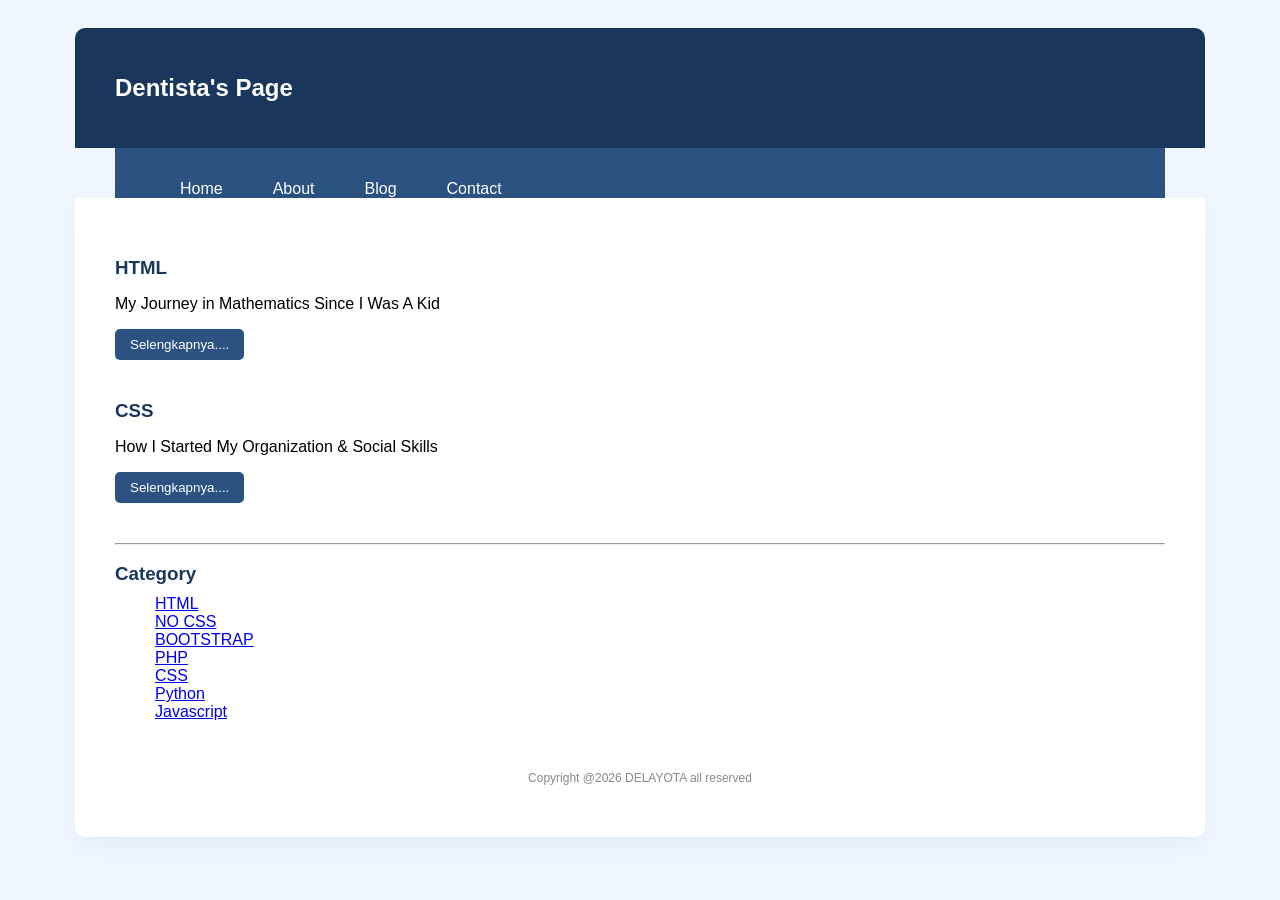
==== index.html @ 623838a8 "Update index.html" ====
<!DOCTYPE html>
<html lang="en">
<head>
    <title>Delayota Cantik</title>
    <link rel="stylesheet" href="style.css">
</head>
<body>
    
    <div class="header">
        <h2>Dentista's Page</h2>
    </div>

    <div class="menu">
        <ul>
            <li><a href="index.html">Home</a></li>
            <li><a href="about.html">About</a></li>
            <li><a href="#">Blog</a></li>
            <li><a href="#">Contact</a></li>
        </ul>
    </div>

    <div class="jarak">
        
        <div class="post-item">
            <h3>HTML</h3>
            <p>My Journey in Mathematics Since I Was A Kid</p>
            <button class="btn-selengkapnya">Selengkapnya....</button>
        </div>

        <div class="post-item">
            <h3>CSS</h3>
            <p>How I Started My Organization & Social Skills</p>
            <button class="btn-selengkapnya">Selengkapnya....</button>
        </div>

        <hr> <h3>Category</h3>
        <ul class="category-list">
            <li><a href="#">HTML</a></li>
            <li><a href="#">NO CSS</a></li>
            <li><a href="#">BOOTSTRAP</a></li>
            <li><a href="#">PHP</a></li>
            <li><a href="#">CSS</a></li>
            <li><a href="#">Python</a></li>
            <li><a href="#">Javascript</a></li>
        </ul>

        <p class="footer">Copyright @2026 DELAYOTA all reserved</p>
    </div>

</body>
</html>
---- style.css ----
{
    box-sizing: border-box;
    margin: 0;
    padding: 0;
}

body{
    background-color: #F0F7FF;
    font-family: 'Lato', sans-serif;
    display: flex;
    flex-direction: column;
    align-items: center;
}

.header, .menu, .jarak{
    width: 90%;
    max-width: 1050px;
}

.header{
    height: 120px;
    background: #1B365D;
    color: white;
    display: flex;
    align-items: center;
    padding: 0 40px;
    margin-top: 20px;
    border-radius: 10px 10px 0 0;
}

.menu{
    background-color: #2C5282;
    height: 50px;
}

.menu ul{
    list-style: none;
    display: flex;
    height: 100%;
}

.menu ul li a{
    display: flex;
    align-items: center;
    padding: 0 25px;
    height: 100%;
    color: white;
    text-decoration: none;
    transition: 0.3s;
}

.menu ul li a:hover{
    background-color: #1A365D;
    color: #ECC94B;
}

.jarak{
    background: white;
    padding: 40px;
    box-shadow: 0 10px 30px rgba(0,0,0,0.05);
    border-radius: 0 0 10px 10px;
}

.post-item{
    margin-bottom: 30px;
}

h3{
    margin-bottom: 10px;
    color: #1B365D;
}

button{
    background: #2C5282;
    color: white;
    border: none;
    padding: 8px 15px;
    border-radius: 5px;
    cursor: pointer;
    margin-bottom: 10px;
}

.category-list{
    list-style: none;
    margin-top: 10px;
}

.footer{
    margin-top: 50px;
    text-align: center;
    font-size: 12px;
    color: #888;
}
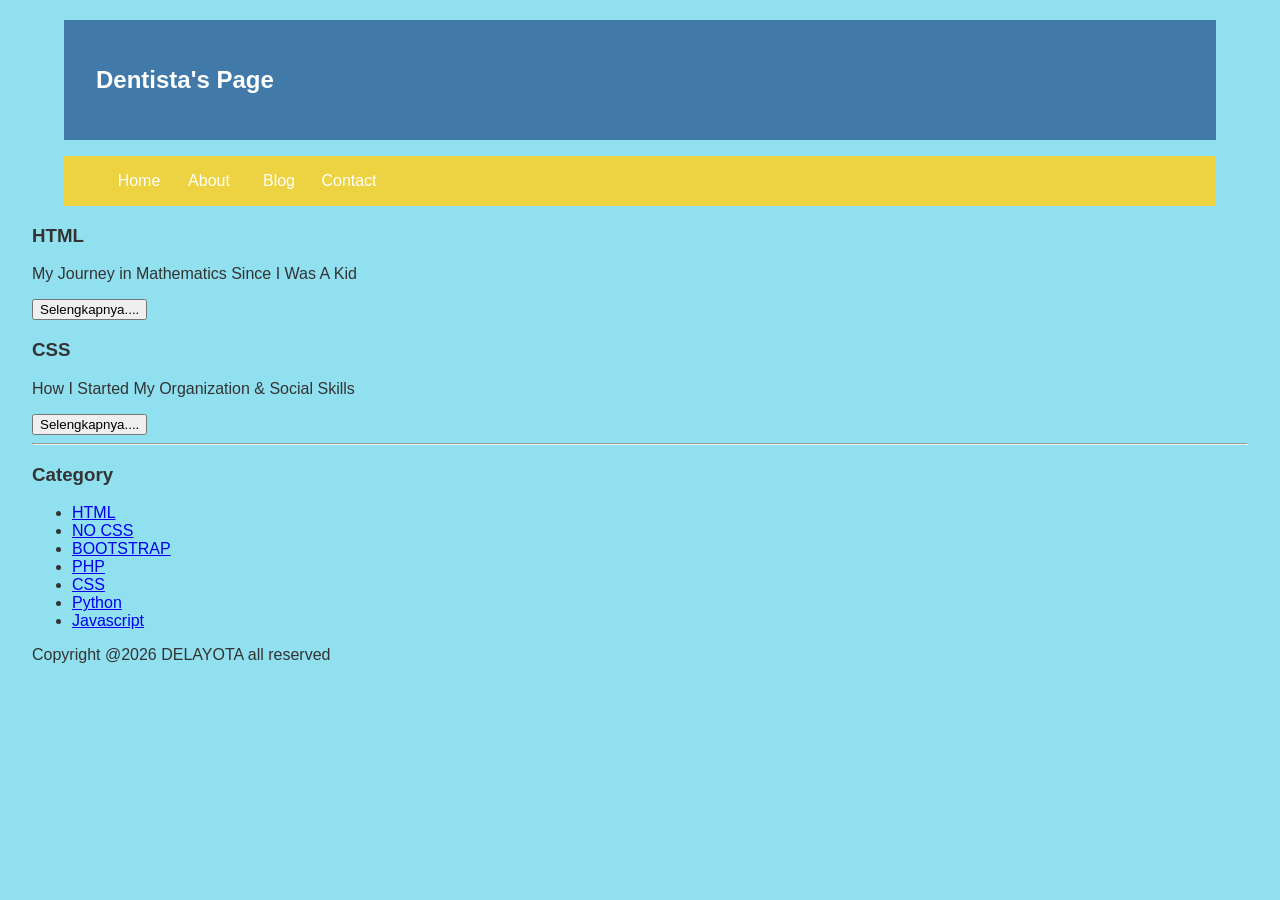
==== commit 6aa4d729: "Update index.html" ====
--- a/index.html
+++ b/index.html
@@ -7,7 +7,9 @@
 <body>
     
     <div class="header">
+     <div class="jarak">
         <h2>Dentista's Page</h2>
+     </div>
     </div>
 
     <div class="menu">
--- a/style.css
+++ b/style.css
@@ -1,93 +1,48 @@
-{
-    box-sizing: border-box;
-    margin: 0;
-    padding: 0;
+body{
+ background:#90E0EF;
+ color:#333;
+ width:100%;
+ font-family:sans-serif;
+ margin:0 auto;
 }
 
-body{
-    background-color: #F0F7FF;
-    font-family: 'Lato', sans-serif;
-    display: flex;
-    flex-direction: column;
-    align-items: center;
+.header {
+    width:90%;
+    margin:auto;
+    height:120px;
+    line-height:120px;
+    background: #417aa8;
+    color: #fff;
 }
 
-.header, .menu, .jarak{
-    width: 90%;
-    max-width: 1050px;
-}
-
-.header{
-    height: 120px;
-    background: #1B365D;
-    color: white;
-    display: flex;
-    align-items: center;
-    padding: 0 40px;
-    margin-top: 20px;
-    border-radius: 10px 10px 0 0;
+.jarak{
+  padding:0 2pc;
 }
 
 .menu{
-    background-color: #2C5282;
-    height: 50px;
+ background-color:#EDD342;
+ height:50px;
+ line-height:50px;
+ position:relative;
+ width:90%;
+ margin:0 auto;
+ padding:0 auto;
 }
 
-.menu ul{
-    list-style: none;
-    display: flex;
-    height: 100%;
+.menu ul {
+    list-style:none;
 }
 
-.menu ul li a{
-    display: flex;
-    align-items: center;
-    padding: 0 25px;
-    height: 100%;
-    color: white;
-    text-decoration: none;
-    transition: 0.3s;
+.menu ul li a {
+    float:left;
+    width:70px;
+    display:block;
+    text-align:center;
+    color: #FFF;
+    text-decoration:none;
 }
 
-.menu ul li a:hover{
-    background-color: #1A365D;
-    color: #ECC94B;
+.menu ul li a:hover {
+    background-color: #4b88bb;
+    display:block;
 }
-
-.jarak{
-    background: white;
-    padding: 40px;
-    box-shadow: 0 10px 30px rgba(0,0,0,0.05);
-    border-radius: 0 0 10px 10px;
-}
-
-.post-item{
-    margin-bottom: 30px;
-}
-
-h3{
-    margin-bottom: 10px;
-    color: #1B365D;
-}
-
-button{
-    background: #2C5282;
-    color: white;
-    border: none;
-    padding: 8px 15px;
-    border-radius: 5px;
-    cursor: pointer;
-    margin-bottom: 10px;
-}
-
-.category-list{
-    list-style: none;
-    margin-top: 10px;
-}
-
-.footer{
-    margin-top: 50px;
-    text-align: center;
-    font-size: 12px;
-    color: #888;
-}
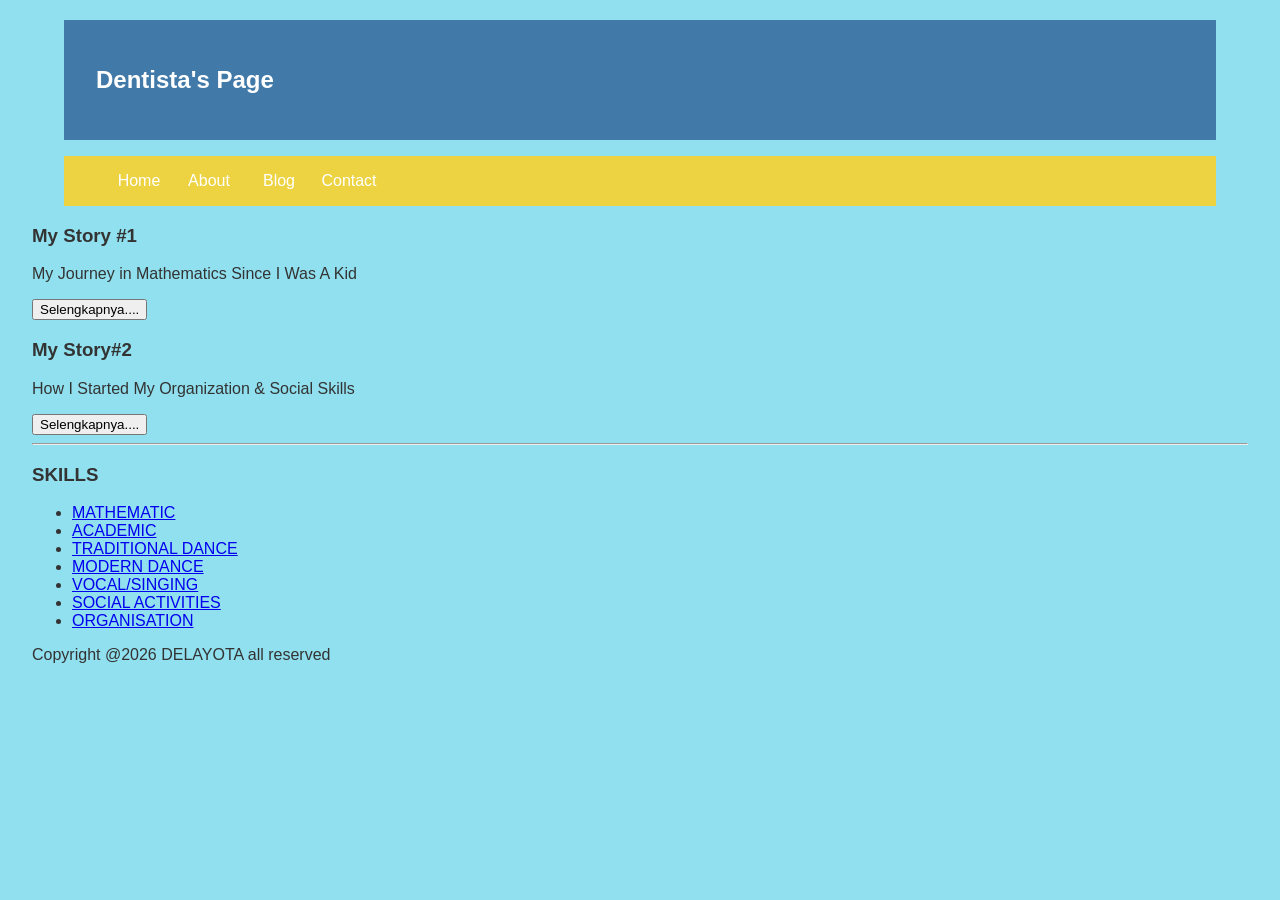
==== commit 9687199f: "Update index.html" ====
--- a/index.html
+++ b/index.html
@@ -24,26 +24,26 @@
     <div class="jarak">
         
         <div class="post-item">
-            <h3>HTML</h3>
+            <h3>My Story #1</h3>
             <p>My Journey in Mathematics Since I Was A Kid</p>
             <button class="btn-selengkapnya">Selengkapnya....</button>
         </div>
 
         <div class="post-item">
-            <h3>CSS</h3>
+            <h3>My Story#2</h3>
             <p>How I Started My Organization & Social Skills</p>
             <button class="btn-selengkapnya">Selengkapnya....</button>
         </div>
 
-        <hr> <h3>Category</h3>
+        <hr> <h3>SKILLS</h3>
         <ul class="category-list">
-            <li><a href="#">HTML</a></li>
-            <li><a href="#">NO CSS</a></li>
-            <li><a href="#">BOOTSTRAP</a></li>
-            <li><a href="#">PHP</a></li>
-            <li><a href="#">CSS</a></li>
-            <li><a href="#">Python</a></li>
-            <li><a href="#">Javascript</a></li>
+            <li><a href="#">MATHEMATIC</a></li>
+            <li><a href="#">ACADEMIC</a></li>
+            <li><a href="#">TRADITIONAL DANCE</a></li>
+            <li><a href="#">MODERN DANCE</a></li>
+            <li><a href="#">VOCAL/SINGING</a></li>
+            <li><a href="#">SOCIAL ACTIVITIES</a></li>
+            <li><a href="#">ORGANISATION</a></li>
         </ul>
 
         <p class="footer">Copyright @2026 DELAYOTA all reserved</p>
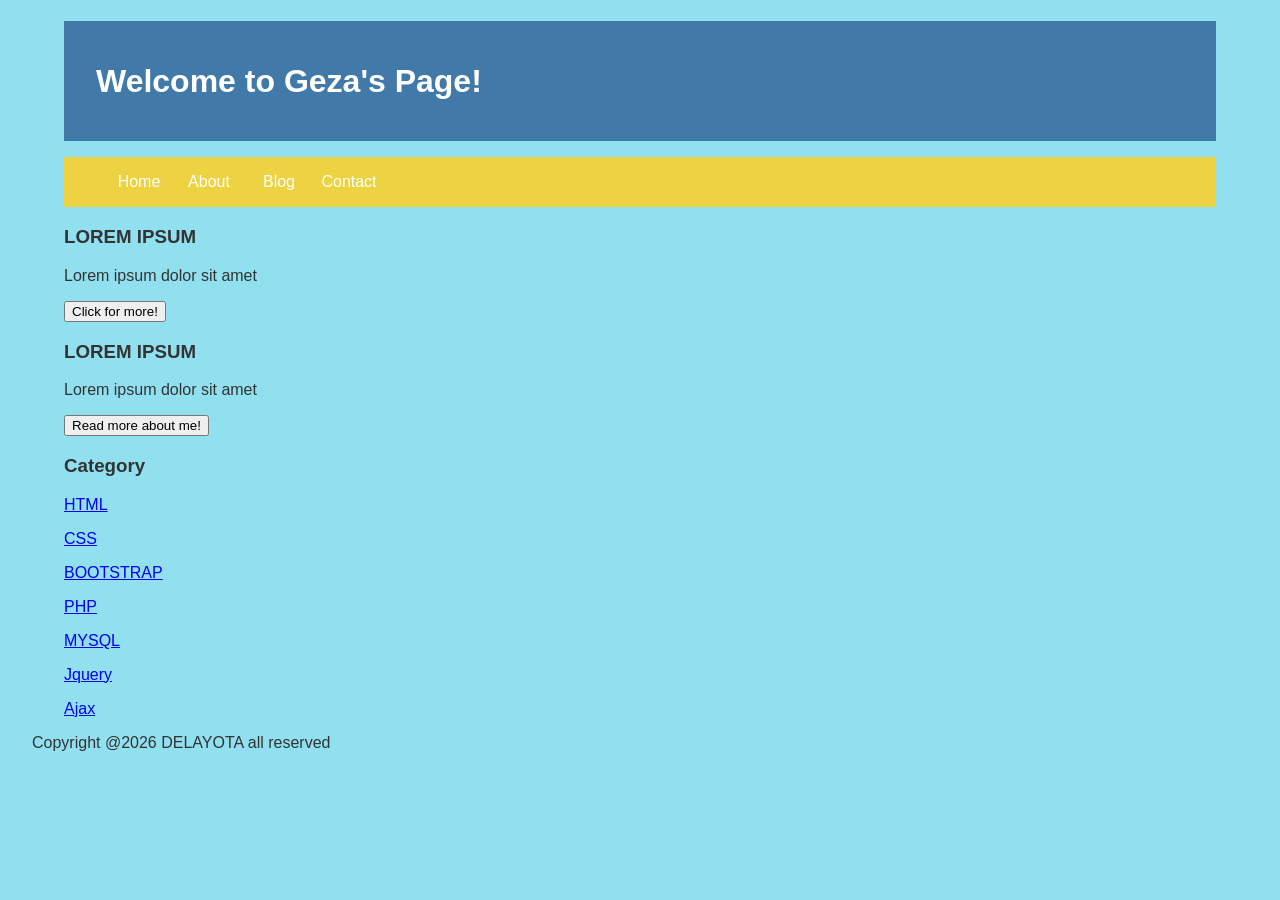
==== commit 7f173469: "Update index.html" ====
--- a/index.html
+++ b/index.html
@@ -1,17 +1,15 @@
 <!DOCTYPE html>
 <html lang="en">
 <head>
-    <title>Delayota Cantik</title>
+    <title>Geza's Page</title>
     <link rel="stylesheet" href="style.css">
 </head>
 <body>
-    
     <div class="header">
-     <div class="jarak">
-        <h2>Dentista's Page</h2>
-     </div>
+        <div class="jarak">
+            <h1>Welcome to Geza's Page!</h1>
+        </div>
     </div>
-
     <div class="menu">
         <ul>
             <li><a href="index.html">Home</a></li>
@@ -20,34 +18,54 @@
             <li><a href="#">Contact</a></li>
         </ul>
     </div>
+    <div class="content">
+        <div class="jarak">
+            <!--kiri-->
+            <div class="kiri">
+                <!--blog-->
+                <div class="border">
+                    <div class="jarak">
+                        <h3>LOREM IPSUM</h3>
+                        <p>Lorem ipsum dolor sit amet</p>
+                        <button class="btn">Click for more!</button>
+                    </div>
+                </div>
+                <!--end blog-->
 
-    <div class="jarak">
-        
-        <div class="post-item">
-            <h3>My Story #1</h3>
-            <p>My Journey in Mathematics Since I Was A Kid</p>
-            <button class="btn-selengkapnya">Selengkapnya....</button>
+                <!--blog-->
+                <div class="border">
+                    <div class="jarak">
+                        <h3>LOREM IPSUM</h3>
+                        <p>Lorem ipsum dolor sit amet</p>
+                        <button class="btn">Read more about me!</button>
+                    </div>
+                </div>
+                <!--end blog-->
+            </div>
+            <!--kiri-->
+
+            <!--kanan-->
+            <div class="kanan">
+                <div class="jarak">
+                    <h3>Category</h3>
+                    </hr>
+                    <p><a href="#" class="undercor">HTML</a></p>
+                    <p><a href="#" class="undercor">CSS</a></p>
+                    <p><a href="#" class="undercor">BOOTSTRAP</a></p>
+                    <p><a href="#" class="undercor">PHP</a></p>
+                    <p><a href="#" class="undercor">MYSQL</a></p>
+                    <p><a href="#" class="undercor">Jquery</a></p>
+                    <p><a href="#" class="undercor">Ajax</a></p>
+                </div>
+            </div>
+            <!--kanan-->
         </div>
-
-        <div class="post-item">
-            <h3>My Story#2</h3>
-            <p>How I Started My Organization & Social Skills</p>
-            <button class="btn-selengkapnya">Selengkapnya....</button>
-        </div>
-
-        <hr> <h3>SKILLS</h3>
-        <ul class="category-list">
-            <li><a href="#">MATHEMATIC</a></li>
-            <li><a href="#">ACADEMIC</a></li>
-            <li><a href="#">TRADITIONAL DANCE</a></li>
-            <li><a href="#">MODERN DANCE</a></li>
-            <li><a href="#">VOCAL/SINGING</a></li>
-            <li><a href="#">SOCIAL ACTIVITIES</a></li>
-            <li><a href="#">ORGANISATION</a></li>
-        </ul>
-
-        <p class="footer">Copyright @2026 DELAYOTA all reserved</p>
     </div>
 
+    <div class="footer">
+        <div class="jarak">
+            <p>Copyright @2026 DELAYOTA all reserved</p>
+        </div>
+    </div>
 </body>
 </html>
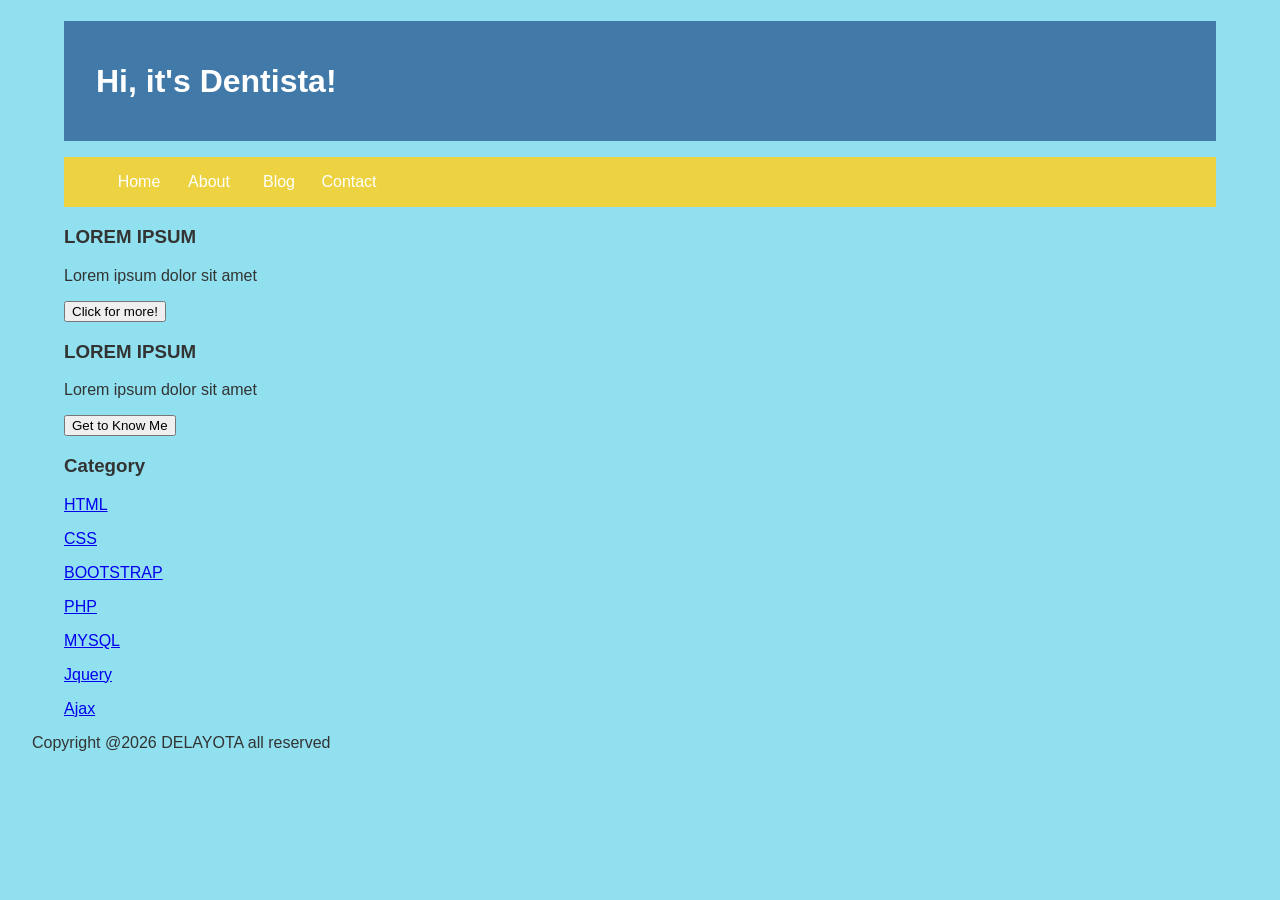
==== commit 03c77b31: "Update index.html" ====
--- a/index.html
+++ b/index.html
@@ -1,13 +1,13 @@
 <!DOCTYPE html>
 <html lang="en">
 <head>
-    <title>Geza's Page</title>
+    <title>Dentista's Page</title>
     <link rel="stylesheet" href="style.css">
 </head>
 <body>
     <div class="header">
         <div class="jarak">
-            <h1>Welcome to Geza's Page!</h1>
+            <h1>Hi, it's Dentista!</h1>
         </div>
     </div>
     <div class="menu">
@@ -37,7 +37,7 @@
                     <div class="jarak">
                         <h3>LOREM IPSUM</h3>
                         <p>Lorem ipsum dolor sit amet</p>
-                        <button class="btn">Read more about me!</button>
+                        <button class="btn">Get to Know Me</button>
                     </div>
                 </div>
                 <!--end blog-->
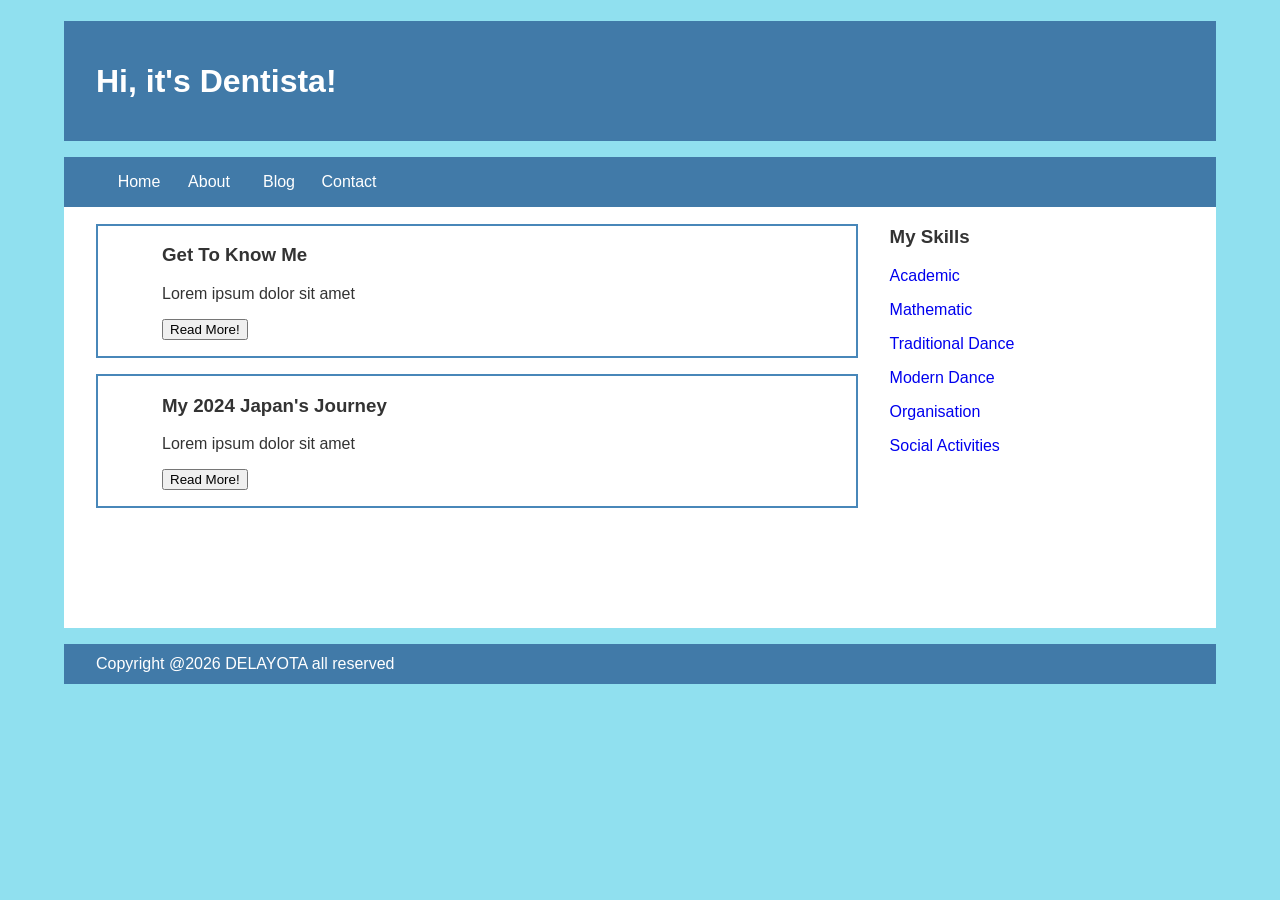
==== commit a6a6593e: "Update index.html" ====
--- a/index.html
+++ b/index.html
@@ -25,9 +25,9 @@
                 <!--blog-->
                 <div class="border">
                     <div class="jarak">
-                        <h3>LOREM IPSUM</h3>
+                        <h3>Get To Know Me</h3>
                         <p>Lorem ipsum dolor sit amet</p>
-                        <button class="btn">Click for more!</button>
+                        <button class="btn">Read More!</button>
                     </div>
                 </div>
                 <!--end blog-->
@@ -35,9 +35,9 @@
                 <!--blog-->
                 <div class="border">
                     <div class="jarak">
-                        <h3>LOREM IPSUM</h3>
+                        <h3>My 2024 Japan's Journey</h3>
                         <p>Lorem ipsum dolor sit amet</p>
-                        <button class="btn">Get to Know Me</button>
+                        <button class="btn">Read More!</button>
                     </div>
                 </div>
                 <!--end blog-->
@@ -47,15 +47,14 @@
             <!--kanan-->
             <div class="kanan">
                 <div class="jarak">
-                    <h3>Category</h3>
+                    <h3>My Skills</h3>
                     </hr>
-                    <p><a href="#" class="undercor">HTML</a></p>
-                    <p><a href="#" class="undercor">CSS</a></p>
-                    <p><a href="#" class="undercor">BOOTSTRAP</a></p>
-                    <p><a href="#" class="undercor">PHP</a></p>
-                    <p><a href="#" class="undercor">MYSQL</a></p>
-                    <p><a href="#" class="undercor">Jquery</a></p>
-                    <p><a href="#" class="undercor">Ajax</a></p>
+                    <p><a href="#" class="undercor">Academic</a></p>
+                    <p><a href="#" class="undercor">Mathematic</a></p>
+                    <p><a href="#" class="undercor">Traditional Dance</a></p>
+                    <p><a href="#" class="undercor">Modern Dance</a></p>
+                    <p><a href="#" class="undercor">Organisation</a></p>
+                    <p><a href="#" class="undercor">Social Activities</a></p>
                 </div>
             </div>
             <!--kanan-->
--- a/style.css
+++ b/style.css
@@ -1,48 +1,96 @@
-body{
- background:#90E0EF;
- color:#333;
- width:100%;
- font-family:sans-serif;
- margin:0 auto;
+body
+{
+	background:#90E0EF;
+	color:#333;
+	width:100%;
+	font-family:sans-serif;
+	margin:0 auto;
 }
 
-.header {
-    width:90%;
-    margin:auto;
-    height:120px;
-    line-height:120px;
-    background: #417aa8;
-    color: #fff;
+.header{
+	width:90%;
+	margin:auto;
+	height:120px;
+	line-height:120px;
+	background:#417aa8;
+	color:#fff;
 }
 
 .jarak{
-  padding:0 2pc;
+	padding:0 2pc;
 }
 
 .menu{
- background-color:#EDD342;
- height:50px;
- line-height:50px;
- position:relative;
- width:90%;
- margin:0 auto;
- padding:0 auto;
+	background-color:#417aa8;
+	height:50px;
+	line-height:50px;
+	position:relative;
+	width:90%;
+	margin:0 auto;
+	padding:0 auto;
 }
 
 .menu ul {
-    list-style:none;
+	list-style:none;
 }
 
 .menu ul li a {
-    float:left;
-    width:70px;
-    display:block;
-    text-align:center;
-    color: #FFF;
-    text-decoration:none;
+	float:left;
+	width:70px;
+	display:block;
+	text-align:center;
+	color:#FFF;
+	text-decoration:none;
 }
 
 .menu ul li a:hover {
-    background-color: #4b88bb;
-    display:block;
+	background-color:#4b88bb;
+	display:block;
 }
+
+.content{
+	width:90%;
+	margin:auto;
+	height:420px;
+	padding:0.1px;
+	background:#fff;
+	color:#333;
+}
+
+.border{
+	border:2px solid #4887b9;
+	margin-top:1pc;
+	padding-bottom:1pc;
+	padding-left:2pc;
+	padding-right:2pc;
+}
+
+.kiri{
+	width:70%;
+	float:left;
+	margin:auto;
+	background:#fff;
+	height:420px;
+}
+
+.kanan{
+	width:30%;
+	float:left;
+	margin:auto;
+	background:#fff;
+	height:420px;
+}
+
+.undercor{
+	text-decoration:none;
+}
+
+.footer{
+	width:90%;
+	margin:auto;
+	height:40px;
+	line-height:40px;
+	background:#417aa8;
+	color:#fff;
+	margin-bottom: 1pc;
+}
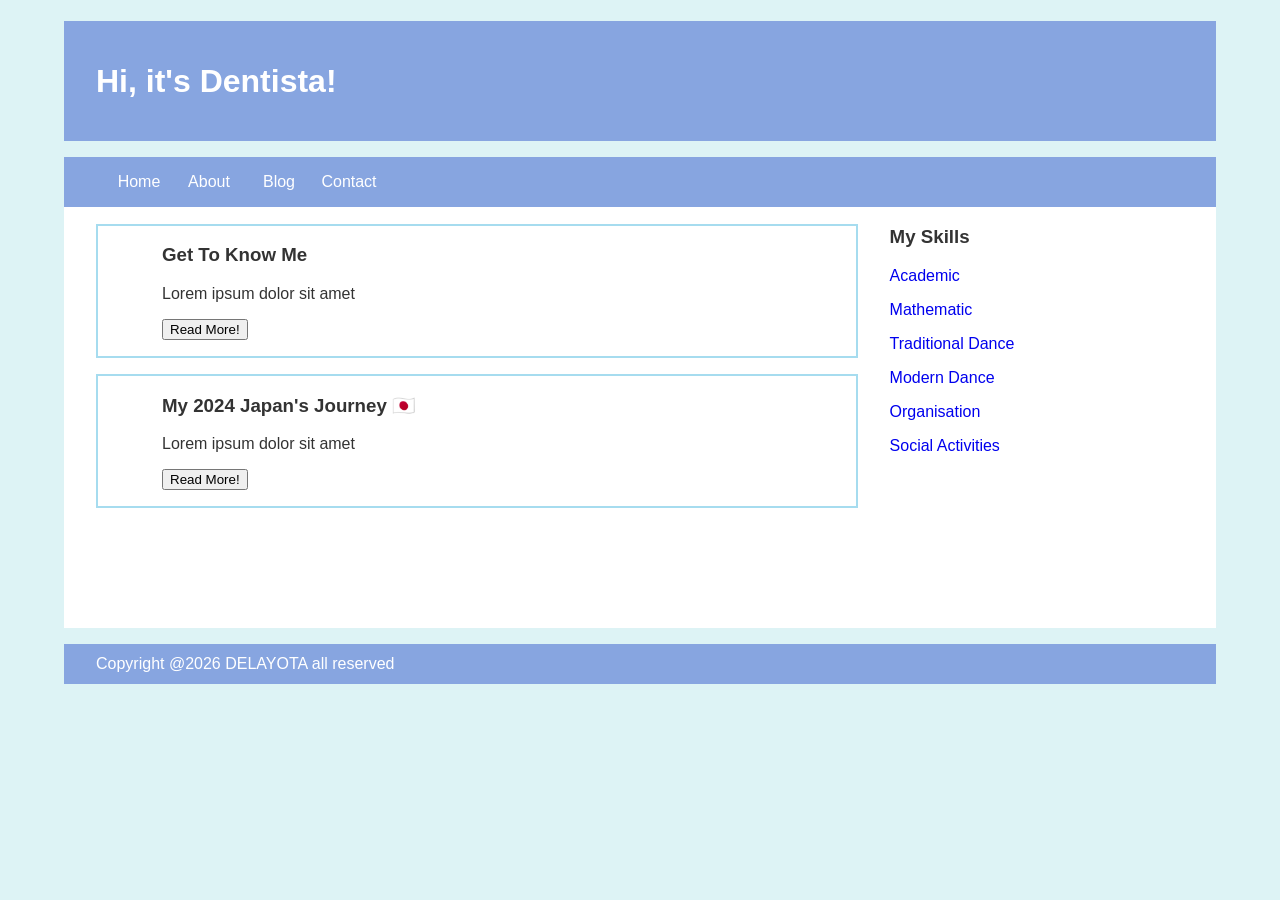
==== commit d9a76ae2: "Update index.html" ====
--- a/index.html
+++ b/index.html
@@ -35,7 +35,7 @@
                 <!--blog-->
                 <div class="border">
                     <div class="jarak">
-                        <h3>My 2024 Japan's Journey</h3>
+                        <h3>My 2024 Japan's Journey 🇯🇵</h3>
                         <p>Lorem ipsum dolor sit amet</p>
                         <button class="btn">Read More!</button>
                     </div>
--- a/style.css
+++ b/style.css
@@ -1,6 +1,6 @@
 body
 {
-	background:#90E0EF;
+	background:#DDF3F5;
 	color:#333;
 	width:100%;
 	font-family:sans-serif;
@@ -12,7 +12,7 @@
 	margin:auto;
 	height:120px;
 	line-height:120px;
-	background:#417aa8;
+	background:#87A5E0;
 	color:#fff;
 }
 
@@ -21,7 +21,7 @@
 }
 
 .menu{
-	background-color:#417aa8;
+	background-color:#87A5E0;
 	height:50px;
 	line-height:50px;
 	position:relative;
@@ -44,7 +44,7 @@
 }
 
 .menu ul li a:hover {
-	background-color:#4b88bb;
+	background-color:#A6DCEF;
 	display:block;
 }
 
@@ -58,7 +58,7 @@
 }
 
 .border{
-	border:2px solid #4887b9;
+	border:2px solid #A6DCEF;
 	margin-top:1pc;
 	padding-bottom:1pc;
 	padding-left:2pc;
@@ -90,7 +90,7 @@
 	margin:auto;
 	height:40px;
 	line-height:40px;
-	background:#417aa8;
+	background:#87A5E0;
 	color:#fff;
 	margin-bottom: 1pc;
 }
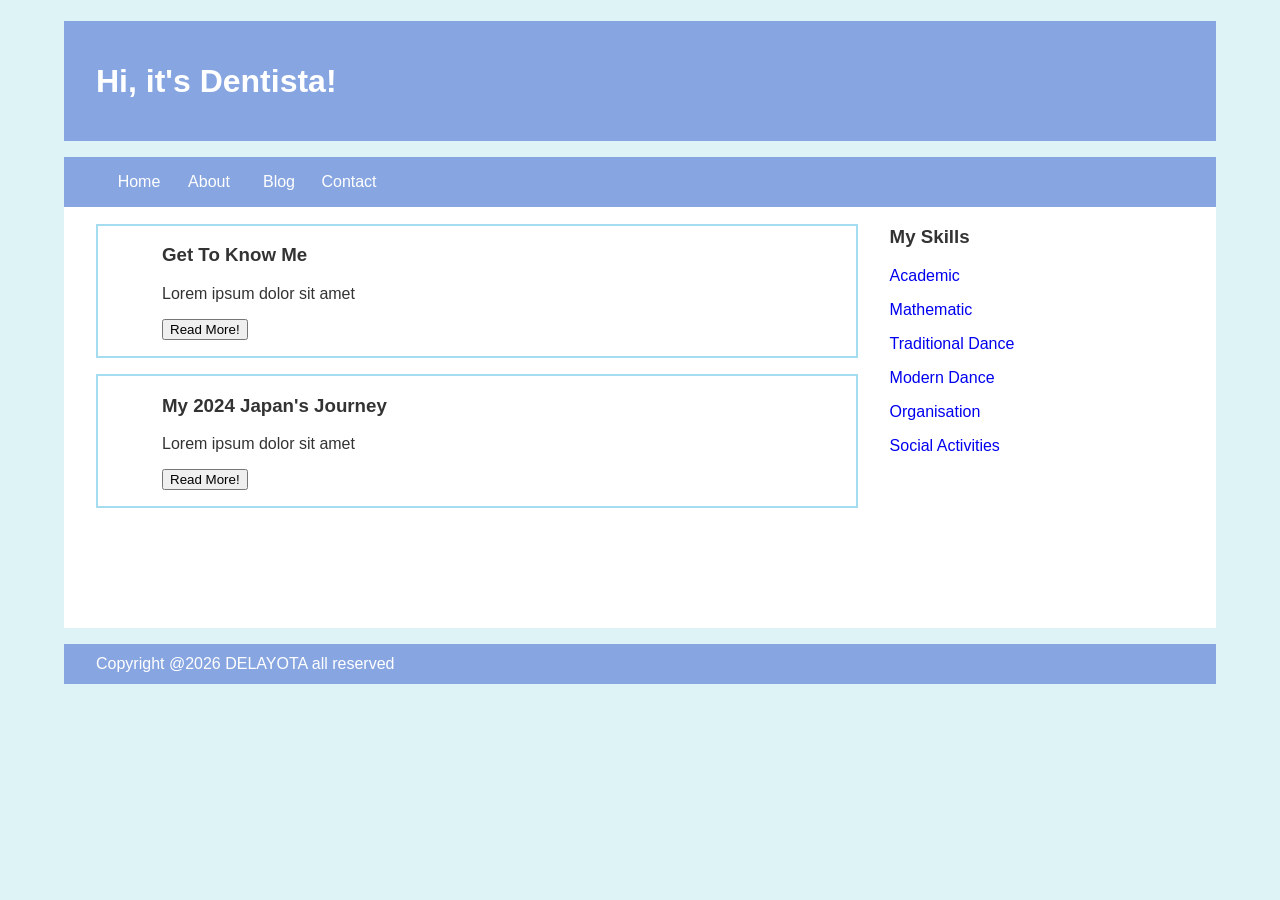
==== commit bfcdbe87: "Update index.html" ====
--- a/index.html
+++ b/index.html
@@ -35,7 +35,7 @@
                 <!--blog-->
                 <div class="border">
                     <div class="jarak">
-                        <h3>My 2024 Japan's Journey 🇯🇵</h3>
+                        <h3>My 2024 Japan's Journey</h3>
                         <p>Lorem ipsum dolor sit amet</p>
                         <button class="btn">Read More!</button>
                     </div>
